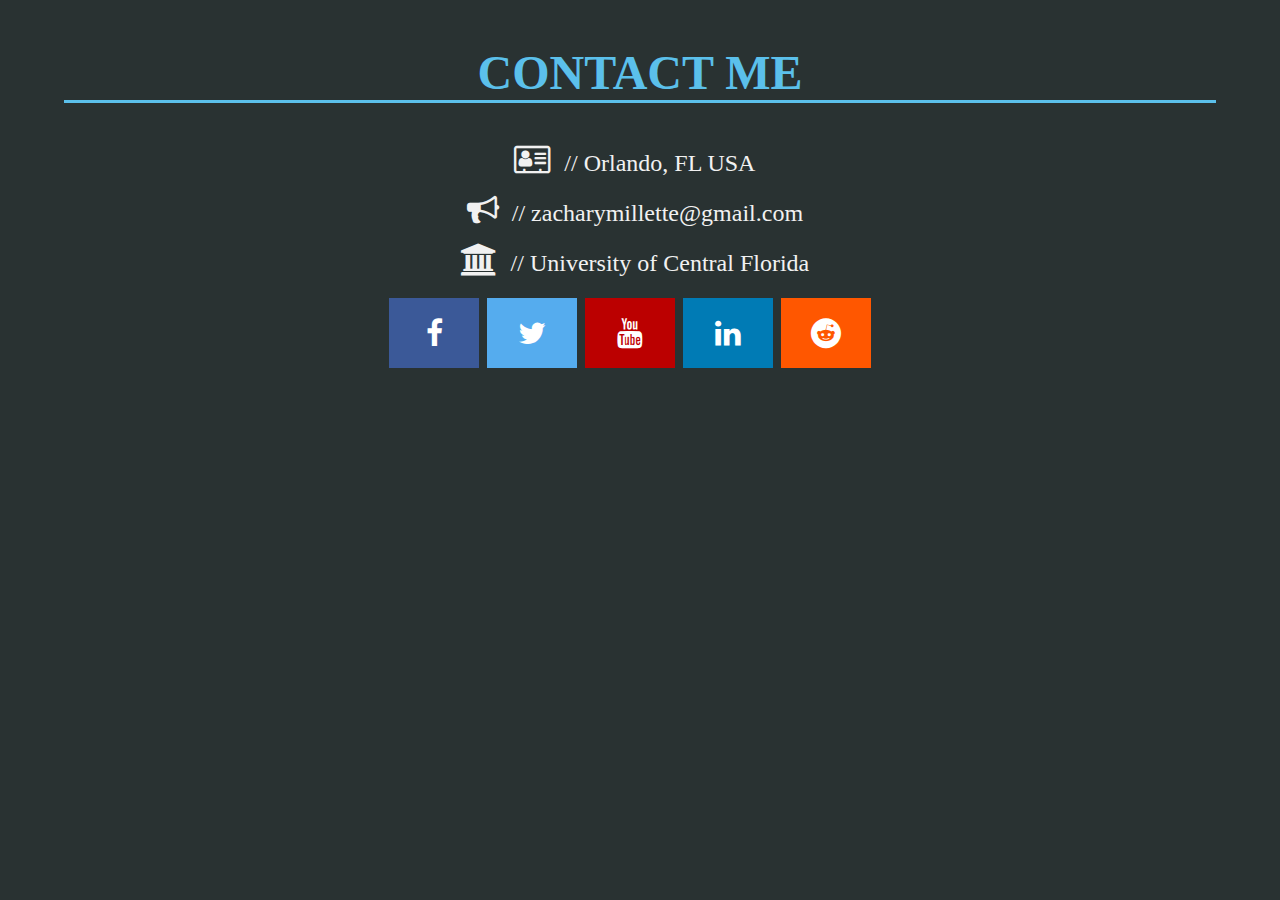
==== contactIndex.html @ b2b31103 "Contact Page" ====
<!doctype html>
<html>

<script src="js/contactScript.js"></script>
<link rel="stylesheet" href="css/contactStyle.css">
<link rel="stylesheet" href="https://cdnjs.cloudflare.com/ajax/libs/font-awesome/4.7.0/css/font-awesome.min.css">
<link href="https://fonts.googleapis.com/icon?family=Material+Icons" rel="stylesheet">


<head></head>


<body>

<h1 id="title">Contact Me</h1>

<div id="info">
		<a href="#" class="fa fa-address-card-o" style="color: #f1f1f1;"></a>
		<a href="#"><span class="text">// Orlando, FL USA</span></br></a>
		<a href="#" class="fa fa-bullhorn" style="color: #f1f1f1;"></a>
		<a href="#"><span class="text">// zacharymillette@gmail.com</span></a></br>
		<a href="#" class="fa fa-university" style="color: #f1f1f1;"></a>
		<a href="#"><span class="text">// University of Central Florida</span></a></br></br>
		
		<div id="socials">
			<a href="#" class="fa fa-facebook"></a>
			<a href="#" class="fa fa-twitter"></a>
			<a href="#" class="fa fa-youtube"></a>
			<a href="#" class="fa fa-linkedin"></a>
			<a href="#" class="fa fa-reddit"></a>
		</div>
</div>

</body>

</html>
---- css/contactStyle.css ----
html, body{
	margin: 0;
	overflow: visible;
	background-color: #293232;
	font-family: verdana;
}

body{
	margin-top: 5vh;
	margin-left: 5vw;
	margin-right: 5vw;
	margin-bottom: 5vh;
	/*border-style: solid;
	border-color:white;*/
}

a{
	text-decoration: none;
}

#title{
	color: #5BC0EB;
	font-size: 3em;
	border-bottom-style: solid;
	text-transform: uppercase;
	text-align: center;
	width: 100%;
}

#info{
	float: center;
	color: #f1f1f1;
	font-weight: bold;
	line-height: 0.5;
	padding-right: 1.5vw;
	text-align: center;
}

#info span{
	font-weight: normal;
	color: #f1f1f1;
	font-size: 1.5em;
}


/*Icon Styles*/
#info .fa {
	margin: 1vh;
	text-decoration: none;
	transition: 0.3s;
	font-size: 2em;
}

/*Social Icons*/
#socials .fa{
	padding: 20px;
	font-size: 30px;
	width: 50px;
	text-align: center;
	text-decoration: none;
	margin: 5px 2px;
}

.fa-facebook {
  background: #3B5998;
  color: white;
}

.fa-twitter {
  background: #55ACEE;
  color: white;
}

.fa-youtube {
  background: #bb0000;
  color: white;
}

.fa-reddit {
  background: #ff5700;
  color: white;
}

.fa-linkedin {
  background: #007bb5;
  color: white;
}

.fa:hover {
    cursor: pointer;
	transform: scale(1.3, 1.3);
	transition: 0.3s;
	z-index: 1;
}
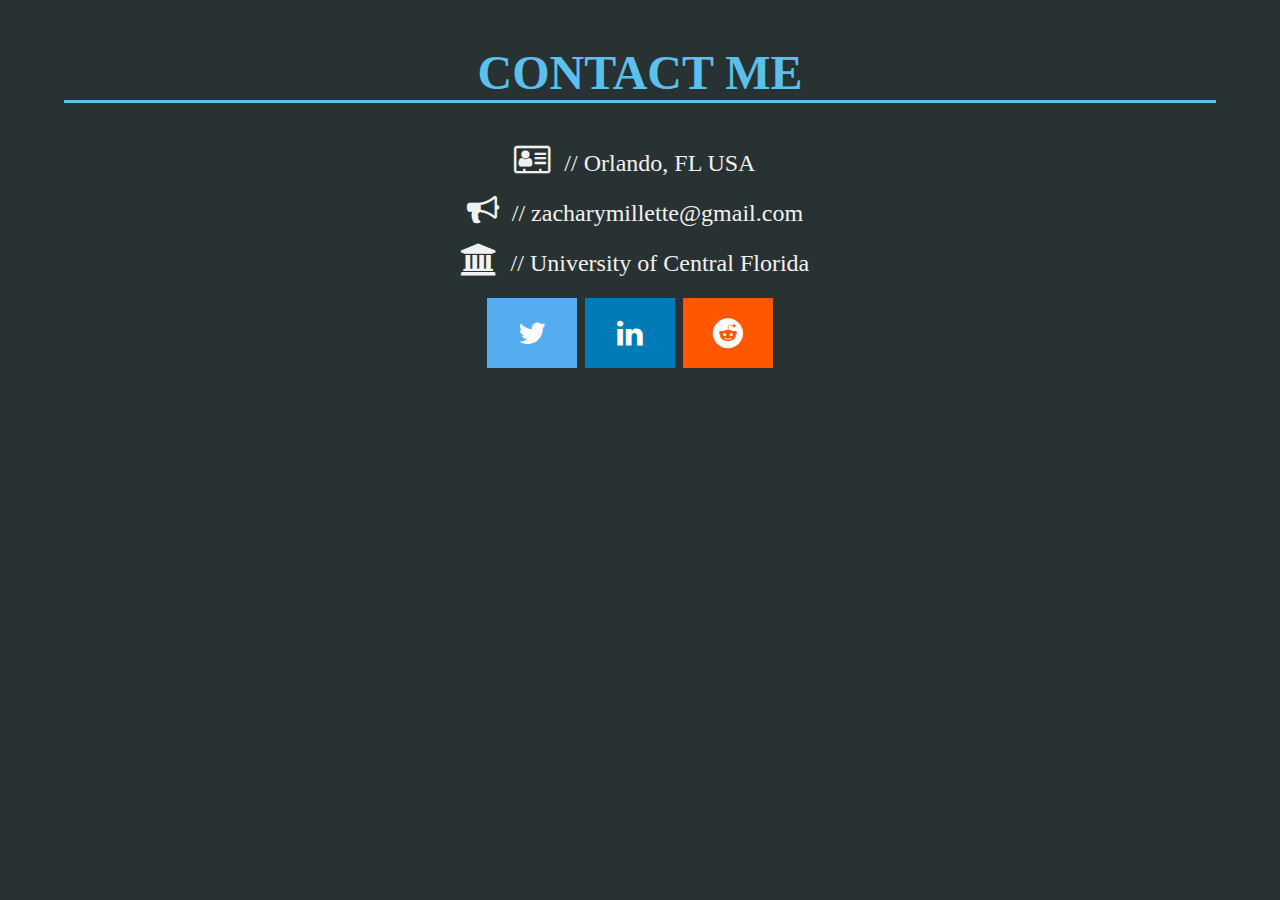
==== commit 4600adb1: "Social Media" ====
--- a/contactIndex.html
+++ b/contactIndex.html
@@ -12,7 +12,7 @@
 
 <body>
 
-<h1 id="title">Contact Me</h1>
+<h1 id="title">CONTACT ME</h1>
 
 <div id="info">
 		<a href="#" class="fa fa-address-card-o" style="color: #f1f1f1;"></a>
@@ -23,11 +23,11 @@
 		<a href="#"><span class="text">// University of Central Florida</span></a></br></br>
 		
 		<div id="socials">
-			<a href="#" class="fa fa-facebook"></a>
-			<a href="#" class="fa fa-twitter"></a>
-			<a href="#" class="fa fa-youtube"></a>
-			<a href="#" class="fa fa-linkedin"></a>
-			<a href="#" class="fa fa-reddit"></a>
+			<!--<a href="#" class="fa fa-facebook"></a>-->
+			<a href="https://twitter.com/Zach_Kane_M" target="_blank" class="fa fa-twitter"></a>
+			<!--<a href="#" class="fa fa-youtube"></a>-->
+			<a href="https://www.linkedin.com/in/zachary-millette-594b3753" class="fa fa-linkedin" target="_blank"></a>
+			<a href="https://www.reddit.com/user/zach_kane_m" class="fa fa-reddit" target="_blank"></a>
 		</div>
 </div>
 
--- a/css/contactStyle.css
+++ b/css/contactStyle.css
@@ -22,7 +22,7 @@
 	color: #5BC0EB;
 	font-size: 3em;
 	border-bottom-style: solid;
-	text-transform: uppercase;
+	borrder-bottom-width: 1px;
 	text-align: center;
 	width: 100%;
 }
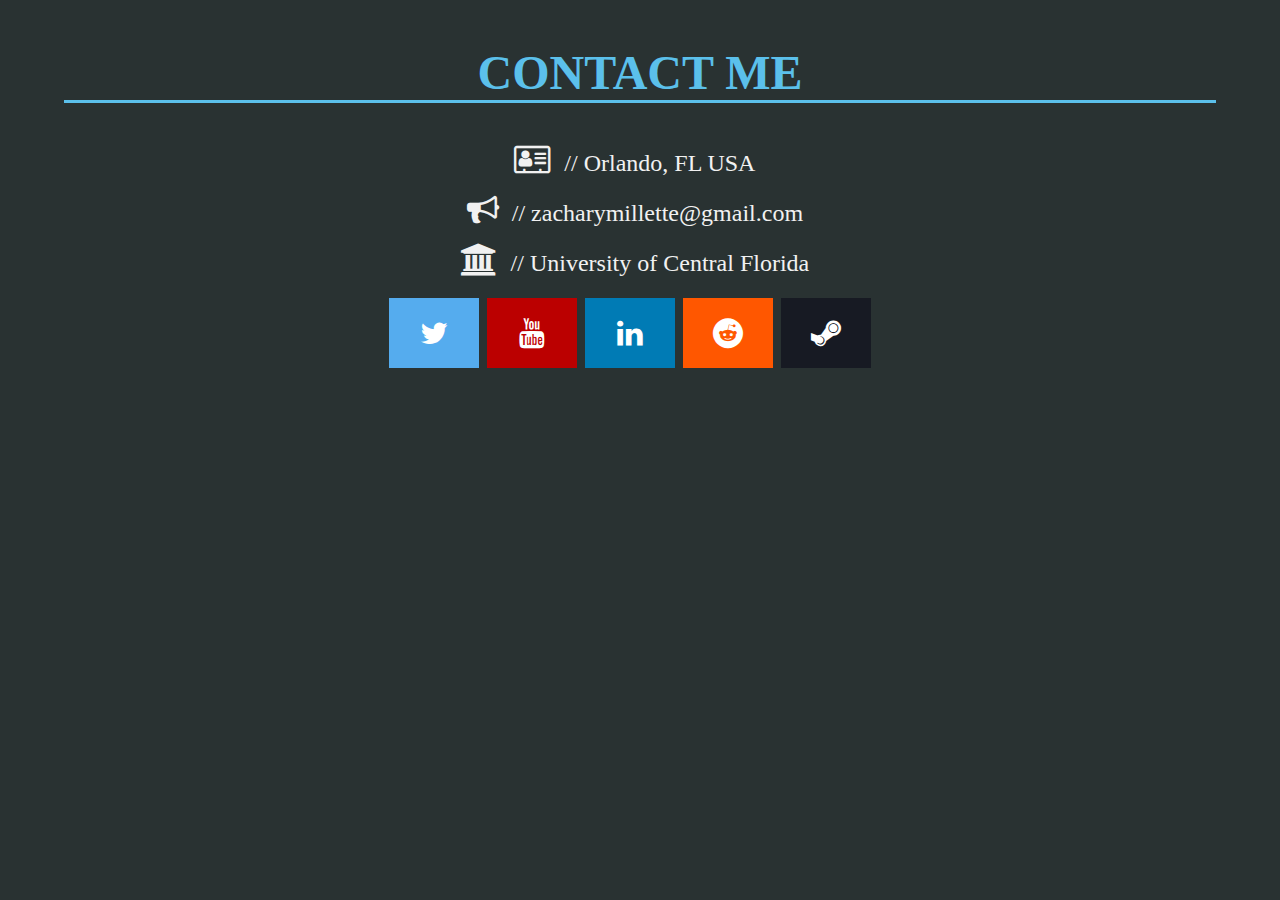
==== commit 5f835f83: "Add FF" ====
--- a/contactIndex.html
+++ b/contactIndex.html
@@ -25,9 +25,10 @@
 		<div id="socials">
 			<!--<a href="#" class="fa fa-facebook"></a>-->
 			<a href="https://twitter.com/Zach_Kane_M" target="_blank" class="fa fa-twitter"></a>
-			<!--<a href="#" class="fa fa-youtube"></a>-->
-			<a href="https://www.linkedin.com/in/zachary-millette-594b3753" class="fa fa-linkedin" target="_blank"></a>
+			<a href="https://www.youtube.com/channel/UCrLKjS_mm94lMkDyJ2ktozQ/featured" class="fa fa-youtube" target="_blank"></a>
+			<a href="https://www.linkedin.com/in/zachary-millette" class="fa fa-linkedin" target="_blank"></a>
 			<a href="https://www.reddit.com/user/zach_kane_m" class="fa fa-reddit" target="_blank"></a>
+			<a href="https://steamcommunity.com/profiles/76561198055704984/" class="fa fa-steam" target="_blank"></a>
 		</div>
 </div>
 
--- a/css/contactStyle.css
+++ b/css/contactStyle.css
@@ -86,6 +86,11 @@
   color: white;
 }
 
+.fa-steam{
+	background-color: #171A23;
+	color: white;
+}
+
 .fa:hover {
     cursor: pointer;
 	transform: scale(1.3, 1.3);
